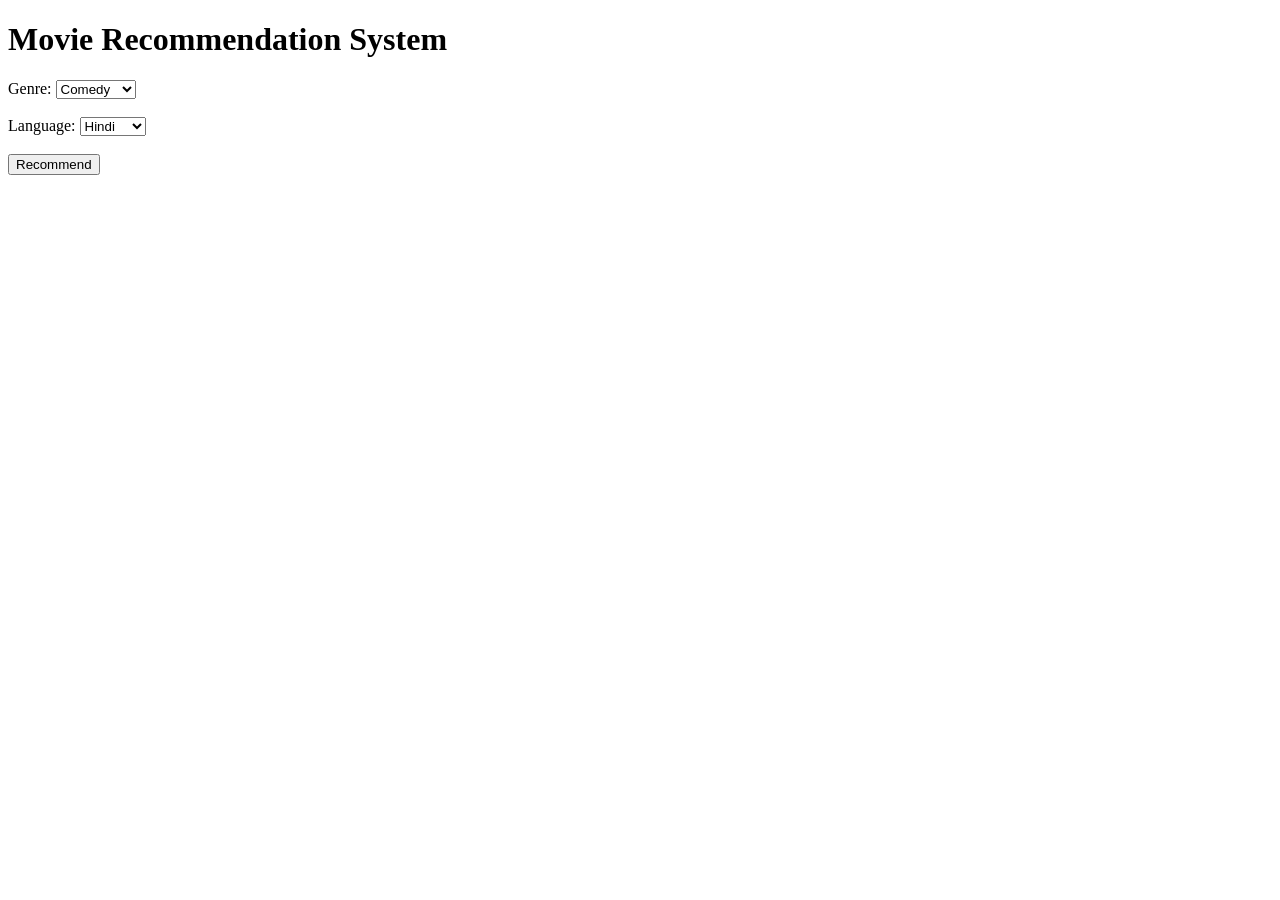
==== templates/index.html @ 80594a69 "first commit" ====
<!DOCTYPE html>
<html>
<head>
    <title>Movie Recommender</title>
    <link rel="stylesheet" href="{{ url_for('static', filename='style.css') }}">
</head>
<body>

<h1>Movie Recommendation System</h1>

<form action="/recommend" method="post">
   <label>Genre:</label>
<select name="genre">
    <option>Comedy</option>
    <option>Action</option>
    <option>Romance</option>
    <option>Horror</option>
    <option>Thriller</option>
</select>

<br><br>

<label>Language:</label>
<select name="language">
    <option>Hindi</option>
    <option>English</option>
</select>

<br><br>

    <button type="submit">Recommend</button>
</form>
<script>
  window.watsonAssistantChatOptions = {
    integrationID: "e7beb2a4-d9b5-419f-acdb-3ece51d612db", // The ID of this integration.
    region: "https://integrations.au-syd.assistant.watson.appdomain.cloud", // The region your integration is hosted in.
    serviceInstanceID: "31c1455a-4b7b-4a34-a597-439d06bc532b", // The ID of your service instance.
    onLoad: async (instance) => { await instance.render(); }
  };
  setTimeout(function(){
    const t=document.createElement('script');
    t.src="https://web-chat.global.assistant.watson.appdomain.cloud/versions/" + (window.watsonAssistantChatOptions.clientVersion || 'latest') + "/WatsonAssistantChatEntry.js";
    document.head.appendChild(t);
  });
</script>
</body>
</html>
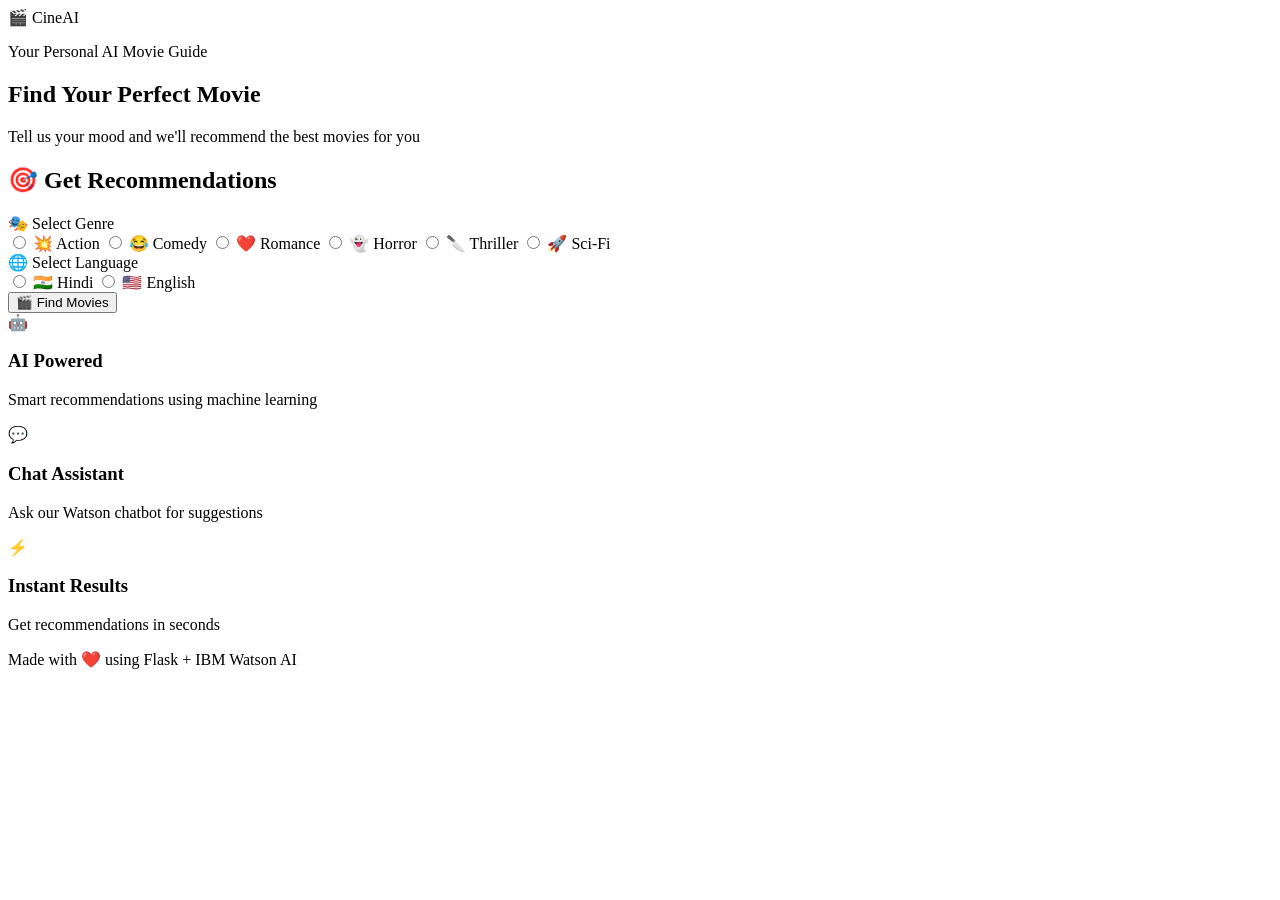
==== commit 2936c7e9: "updated website and watson integration" ====
--- a/templates/index.html
+++ b/templates/index.html
@@ -1,38 +1,103 @@
 <!DOCTYPE html>
-<html>
+<html lang="en">
 <head>
-    <title>Movie Recommender</title>
+    <meta charset="UTF-8">
+    <meta name="viewport" content="width=device-width, initial-scale=1.0">
+    <title>🎬 AI Movie Recommender</title>
+    <link href="https://fonts.googleapis.com/css2?family=Poppins:wght@300;400;600;700&display=swap" rel="stylesheet">
     <link rel="stylesheet" href="{{ url_for('static', filename='style.css') }}">
 </head>
 <body>
 
-<h1>Movie Recommendation System</h1>
+    <!-- Header -->
+    <header>
+        <div class="logo">🎬 CineAI</div>
+        <p class="tagline">Your Personal AI Movie Guide</p>
+    </header>
 
-<form action="/recommend" method="post">
-   <label>Genre:</label>
-<select name="genre">
-    <option>Comedy</option>
-    <option>Action</option>
-    <option>Romance</option>
-    <option>Horror</option>
-    <option>Thriller</option>
-</select>
+    <!-- Hero Section -->
+    <section class="hero">
+        <h1>Find Your Perfect Movie</h1>
+        <p>Tell us your mood and we'll recommend the best movies for you</p>
+    </section>
 
-<br><br>
+    <!-- Recommendation Form -->
+    <section class="form-section">
+        <div class="card">
+            <h2>🎯 Get Recommendations</h2>
 
-<label>Language:</label>
-<select name="language">
-    <option>Hindi</option>
-    <option>English</option>
-</select>
+            <form action="/recommend" method="post">
 
-<br><br>
+                <div class="form-group">
+                    <label>🎭 Select Genre</label>
+                    <div class="genre-buttons">
+                        <input type="radio" name="genre" id="action" value="Action" required>
+                        <label for="action" class="genre-btn">💥 Action</label>
 
-    <button type="submit">Recommend</button>
-</form>
+                        <input type="radio" name="genre" id="comedy" value="Comedy">
+                        <label for="comedy" class="genre-btn">😂 Comedy</label>
+
+                        <input type="radio" name="genre" id="romance" value="Romance">
+                        <label for="romance" class="genre-btn">❤️ Romance</label>
+
+                        <input type="radio" name="genre" id="horror" value="Horror">
+                        <label for="horror" class="genre-btn">👻 Horror</label>
+
+                        <input type="radio" name="genre" id="thriller" value="Thriller">
+                        <label for="thriller" class="genre-btn">🔪 Thriller</label>
+
+                        <input type="radio" name="genre" id="scifi" value="Sci-Fi">
+                        <label for="scifi" class="genre-btn">🚀 Sci-Fi</label>
+                    </div>
+                </div>
+
+                <div class="form-group">
+                    <label>🌐 Select Language</label>
+                    <div class="lang-buttons">
+                        <input type="radio" name="language" id="hindi" value="Hindi" required>
+                        <label for="hindi" class="lang-btn">🇮🇳 Hindi</label>
+
+                        <input type="radio" name="language" id="english" value="English">
+                        <label for="english" class="lang-btn">🇺🇸 English</label>
+                    </div>
+                </div>
+
+                <button type="submit" class="submit-btn">
+                    🎬 Find Movies
+                </button>
+
+            </form>
+        </div>
+    </section>
+
+    <!-- Features Section -->
+    <section class="features">
+        <div class="feature-card">
+            <div class="icon">🤖</div>
+            <h3>AI Powered</h3>
+            <p>Smart recommendations using machine learning</p>
+        </div>
+        <div class="feature-card">
+            <div class="icon">💬</div>
+            <h3>Chat Assistant</h3>
+            <p>Ask our Watson chatbot for suggestions</p>
+        </div>
+        <div class="feature-card">
+            <div class="icon">⚡</div>
+            <h3>Instant Results</h3>
+            <p>Get recommendations in seconds</p>
+        </div>
+    </section>
+
+    <!-- Footer -->
+    <footer>
+        <p>Made with ❤️ using Flask + IBM Watson AI</p>
+    </footer>
+
+    
 <script>
   window.watsonAssistantChatOptions = {
-    integrationID: "e7beb2a4-d9b5-419f-acdb-3ece51d612db", // The ID of this integration.
+    integrationID: "8a7743c6-c319-4b22-bb73-f5bb6d639d02", // The ID of this integration.
     region: "https://integrations.au-syd.assistant.watson.appdomain.cloud", // The region your integration is hosted in.
     serviceInstanceID: "31c1455a-4b7b-4a34-a597-439d06bc532b", // The ID of your service instance.
     onLoad: async (instance) => { await instance.render(); }
